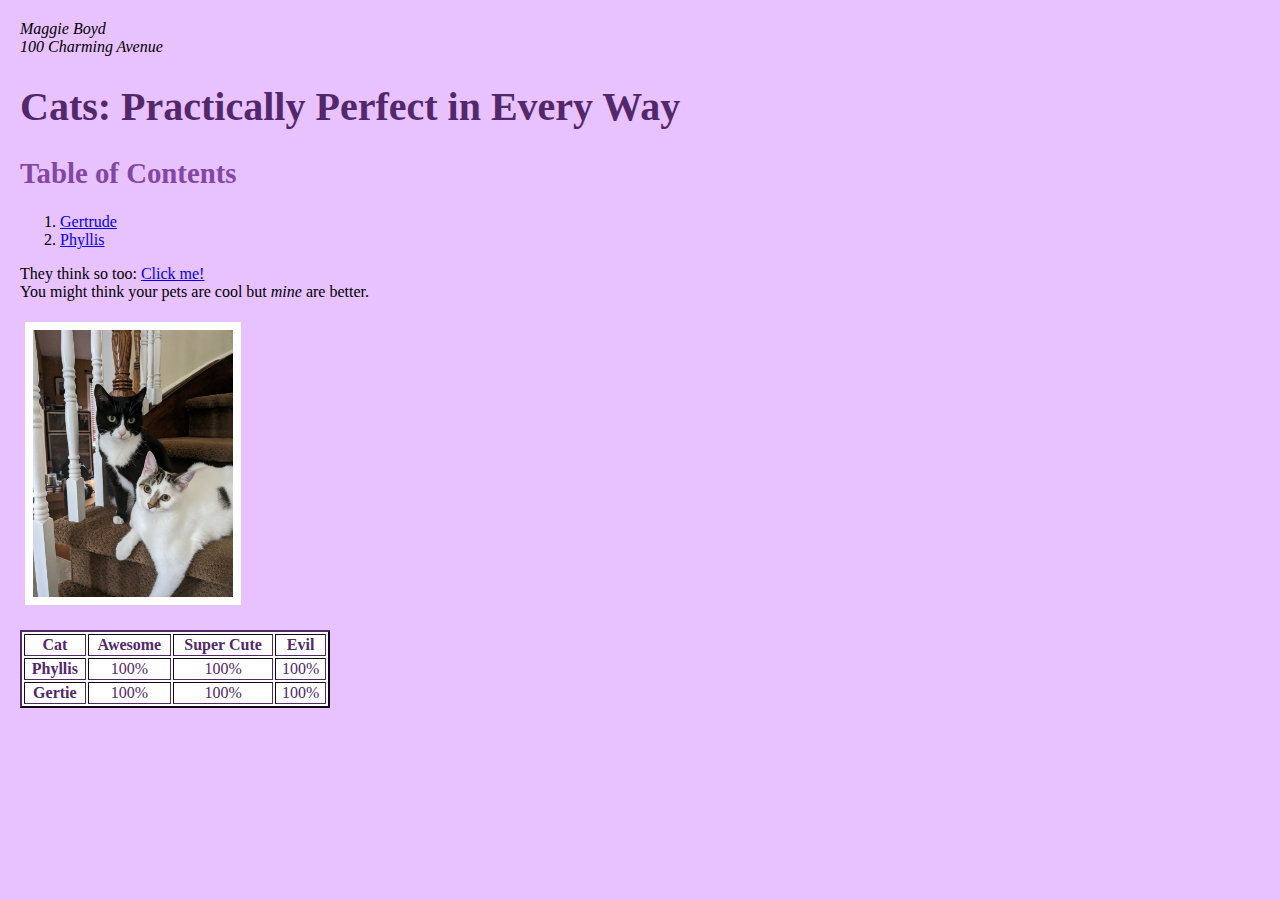
==== index.html @ f9bfa611 "testing" ====
<!DOCTYPE html>
<html>

  <head>
    <title>1.5 - Playing with HTML</title>
    <link rel="stylesheet" href="css/style.css">
  </head>

  <body>
    
    <address>
        Maggie Boyd <br>
        100 Charming Avenue
    </address>

    <p>
      
        <h1>Cats: Practically Perfect in Every Way</h1>
     </p>

     <p id="tableofcontents">
        <!--Ordered List-->
           <h2>Table of Contents</h2>
          <ol>
           <li>
            <a href="/pages/gertrude.html"> Gertrude</a>
          </li>
          <li>
           <a href="/pages/phyllis.html"> Phyllis</a>
          </li>
        </ol>

        They think so too: 
        <a href="https://www.scientificamerican.com/article/cats-are-perfect-an-evolutionary-biologist-explains-why1/" target="_blank">Click me!
        </a>

        <br> You might think your pets are cool but <i>mine</i> are better.
      </p>

      <p>
        <img src="images/gert_and_phyl_on_stairs.jpg" alt="my 2 cats together on stairs" width="200px">
      </p>

      <p>
        <table border="2">
          <tr>
            <th>Cat</th>
            <th>Awesome</th>
            <th>Super Cute</th>
            <th>Evil</th>
          </tr>
          <tr>
            <th>
              Phyllis
            </th>
            <td>100%</td>
            <td>100%</td>
            <td>100%</td>
          </tr>
          <tr>
            <th>Gertie</th>
            <td>100%</td>
            <td>100%</td>
            <td>100%</td>
          </tr>
        </table>
    </p> 

  </body>
  
</html>
---- css/style.css ----
html {
    min-height: 100vh;
  }
  
  body {
    background-color: rgb(232, 193, 255);
    font-size: 100%;
    margin: 10px;
    padding: 10px;
  }

  hr {
    height:5px;
    background-color:white;
    border: none;
  }

  button:hover {
    box-shadow: 0 12px 16px 0 rgb(83, 40, 107),0 17px 50px 0 rgb(83, 40, 107);
    background-color:white;
    padding: 8px 12px;
    border-color: rgb(83, 40, 107);
    cursor:pointer;
    border: none;
    font-family:Cambria, Cochin, Georgia, Times, 'Times New Roman', serif;
    font-size: 100%;
  }

  h1 {
    font-size: 250%;
    color: rgb(83, 40, 107);
    font-family: Cambria, Cochin, Georgia, Times, 'Times New Roman', serif;
  }

  h2 {
    font-size: 180%;
    color: rgb(130, 71, 161);
    font-family: Cambria, Cochin, Georgia, Times, 'Times New Roman', serif;
  }

  #tableofcontents {
    font-size: 100%;
    color:white;
    font-family:Cambria, Cochin, Georgia, Times, 'Times New Roman', serif;
  }

  img {
    border:8px solid #ffffff; 
    margin:5px;
  }

  table {
    width: 25%;
    text-align: center;
    background-color:white;
    border-color: rgb(83, 40, 107);
    font-family:Cambria, Cochin, Georgia, Times, 'Times New Roman', serif;
    color: rgb(83, 40, 107);
  }
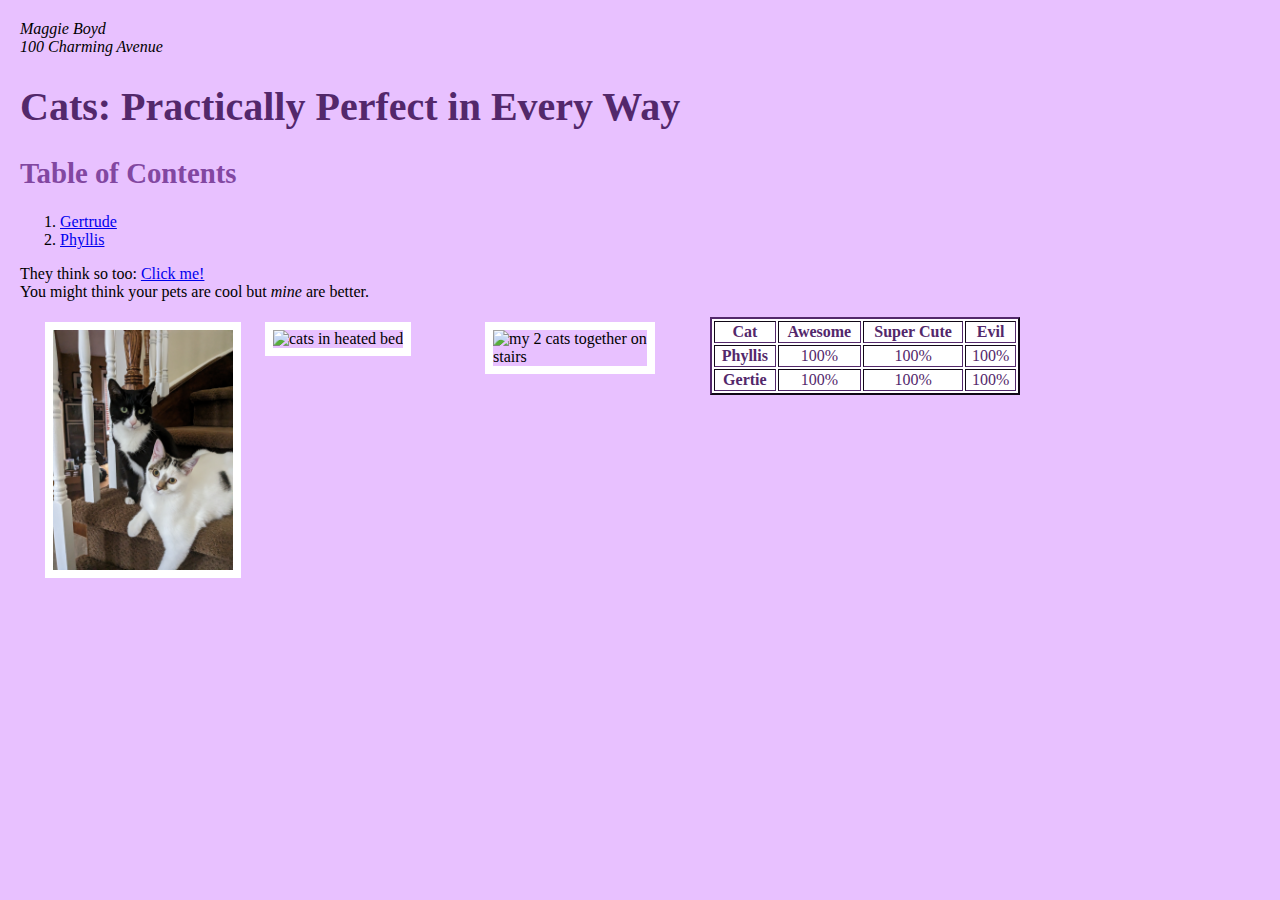
==== commit d8c6db27: "image gallery" ====
--- a/index.html
+++ b/index.html
@@ -3,7 +3,7 @@
 
   <head>
     <title>1.5 - Playing with HTML</title>
-    <link rel="stylesheet" href="css/style.css">
+    <link rel="stylesheet" href="./css/style.css">
   </head>
 
   <body>
@@ -23,10 +23,10 @@
            <h2>Table of Contents</h2>
           <ol>
            <li>
-            <a href="/pages/gertrude.html"> Gertrude</a>
+            <a href="./pages/gertrude.html"> Gertrude</a>
           </li>
           <li>
-           <a href="/pages/phyllis.html"> Phyllis</a>
+           <a href="./pages/phyllis.html"> Phyllis</a>
           </li>
         </ol>
 
@@ -38,7 +38,17 @@
       </p>
 
       <p>
-        <img src="images/gert_and_phyl_on_stairs.jpg" alt="my 2 cats together on stairs" width="200px">
+        <div class="gallery">
+          <img src="images/gert_and_phyl_on_stairs.jpg" alt="my 2 cats together on stairs" width="5px">
+        </div>
+        
+        <div class="gallery">
+          <img src="images/gert_phyllie_couch_stretched_crossed.jpg" alt="cats in heated bed" width="30px">
+        </div>
+
+        <div class="gallery">
+          <img src="images/gert_phyllie_in_heated_bed.jpg" alt="my 2 cats together on stairs" width="5px">
+        </div>
       </p>
 
       <p>
--- a/css/style.css
+++ b/css/style.css
@@ -9,21 +9,50 @@
     padding: 10px;
   }
 
+  div.gallery {
+    margin-left: 20px;
+    margin-right: 20px;
+    float: left;
+    width: 180px;
+  }
+  
+  div.gallery img {
+    width: 100%;
+    height: auto;
+  }
+
   hr {
     height:5px;
     background-color:white;
     border: none;
   }
 
+  button {
+    background-color: #ffffff;
+    border: none;
+    padding: 8px 12px;
+    text-align: center;
+    display: inline-block;
+    cursor: pointer;
+    font-size: 100%;
+    font-family:Cambria, Cochin, Georgia, Times, 'Times New Roman', serif;
+    -webkit-transition-duration: 0.4s;
+    transition-duration: 0.4s;
+  }
+
   button:hover {
     box-shadow: 0 12px 16px 0 rgb(83, 40, 107),0 17px 50px 0 rgb(83, 40, 107);
     background-color:white;
+    border-color: rgb(83, 40, 107);
     padding: 8px 12px;
-    border-color: rgb(83, 40, 107);
+    text-align: center;
+    display: inline-block;
     cursor:pointer;
     border: none;
     font-family:Cambria, Cochin, Georgia, Times, 'Times New Roman', serif;
     font-size: 100%;
+    -webkit-transition-duration: 0.4s;
+    transition-duration: 0.4s;
   }
 
   h1 {
@@ -42,6 +71,7 @@
     font-size: 100%;
     color:white;
     font-family:Cambria, Cochin, Georgia, Times, 'Times New Roman', serif;
+    position: bottom;
   }
 
   img {
@@ -56,4 +86,6 @@
     border-color: rgb(83, 40, 107);
     font-family:Cambria, Cochin, Georgia, Times, 'Times New Roman', serif;
     color: rgb(83, 40, 107);
+    position: relative;
+    left: 30px;
   }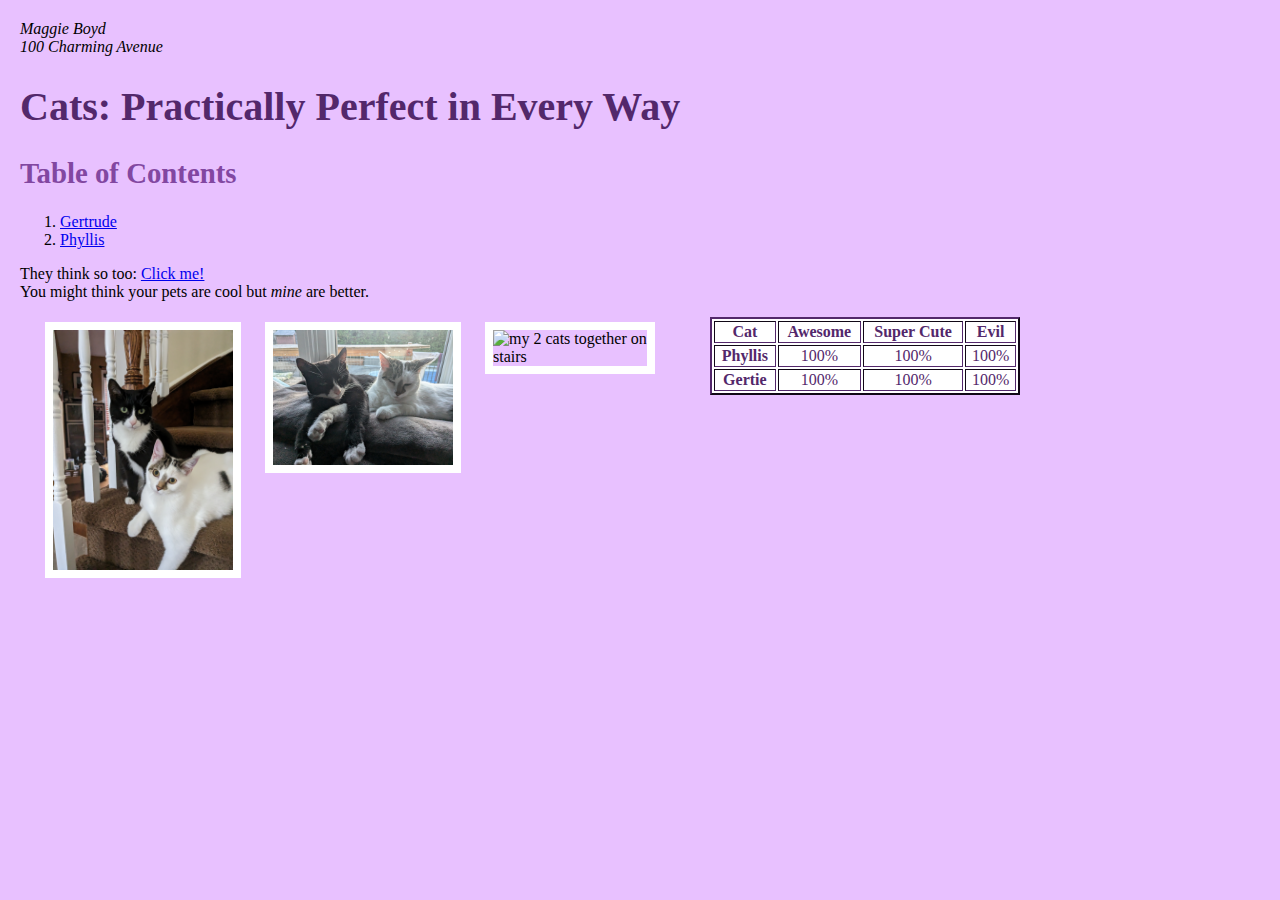
==== commit efcf4688: "small typo fix" ====
--- a/index.html
+++ b/index.html
@@ -14,7 +14,6 @@
     </address>
 
     <p>
-      
         <h1>Cats: Practically Perfect in Every Way</h1>
      </p>
 
